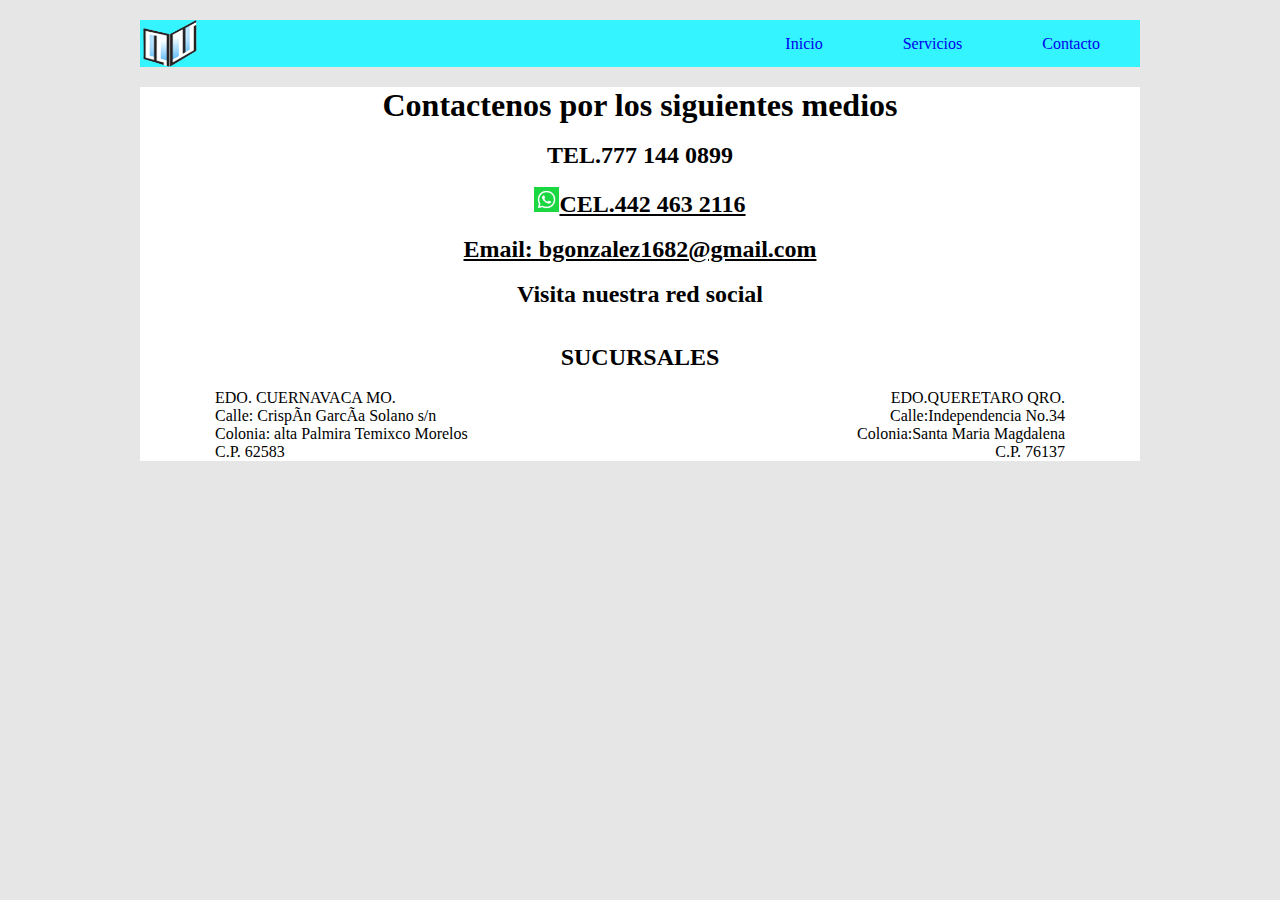
==== contacto.html @ 7dca0485 "archivos subidos" ====
<!doctype html>
  <html lang="en">
  <head>
    <meta charset="UFT-8">
    <title>VIDRIO MAS ALUMINIO MORELOS</title>
    <link rel="stylesheet" href="css/estilos.css">
  </head>
  <body>
    <header>
      <div class="logotipo">
        <a href="index.html"><img src="imagenes/log2.png" width="60" alt=""></a>
        <nav>
          <ul>
            <li><a href="contacto.html">Contacto</a></li>
            <li><a href="servicios.html">Servicios</a></li>
            <li><a href="index.html">Inicio</a></li>
          </ul>
        </nav>
      </div>
    </header>
    <section class="main">
      <h1>Contactenos por los siguientes medios</h1>
      <br />
      <h2>TEL.777 144 0899</h2>
      <br />
      <center class="tel">
      <h2 class="telefono"><img src="imagenes/w.png" width="25" alt=""><a href="#">CEL.442 463 2116</a></h2>
      <br />
      <h2><a href="#">Email: bgonzalez1682@gmail.com</a></h2>
      <br />
      <h2>Visita nuestra red social</h2>
      <a href="#"><img src="imagenes/f.png" width="90" alt=""></a>
      </center>
      <br />
      <h2>SUCURSALES</h2>
      <br />
      <div class="direccion1">
      <p>EDO. CUERNAVACA MO.</p>
      <p>Calle: Crispín García Solano s/n</p>
      <p>Colonia: alta Palmira  Temixco Morelos</p>
      <p>C.P. 62583</p>
    </div>
      <div class="direccion2">
      <p>EDO.QUERETARO QRO.</p>
      <p>Calle:Independencia  No.34</p>
      <p>Colonia:Santa Maria Magdalena</p>
      <p>C.P. 76137</p>
    </div>

    </section>
    <br />

  </body>
  </html>
---- css/estilos.css ----
* {
  margin: 0;
  padding: 0;
}
body{
  background: #e6e6e6;
}
 header, .main, footer, table {
   background: #fff;
   width: 90%;
   max-width: 1000px;
   margin: 20px auto;
 }
 header img {
   float: left;
   background: #33F4FF;
 }
header nav{
  background: #33F4FF;
  overflow: hidden;
}
header nav ul {
  list-style:none;
}
header nav ul li{
  float: right;
}
header nav ul li a {
  padding: 14.5px 40px;
  display: block;
  color: : white;
  text-decoration: none;
}
header nav ul li a:hover{
  background: #75ACEC;
}
h1, h2 {
  text-align: center;
}
p {
  width: 70%;
  margin: auto;
}
footer{
  background: #000;
  color: #fff;
  clear: both;
  padding: 10px 0px;
  text-align: center;
}
.tabla td {
  text-align: center;
	padding: 3px;
	background:#fff;
	margin-bottom: 20px;
}
.principal td {
  background: blue;
  color: #fff;
  padding: 9px;
}
.imagenes img {
  padding: 20px 20px;
}
.logos img {
  padding: 20px 20px
}
.direccion1, .direccion2 {

  float: left;
  background: #fff;
  width: 50%;
}
.direccion2 {
  text-align: right;
}
.tel a{
  color: #000;
}
.telefono {
  width: 25%
}
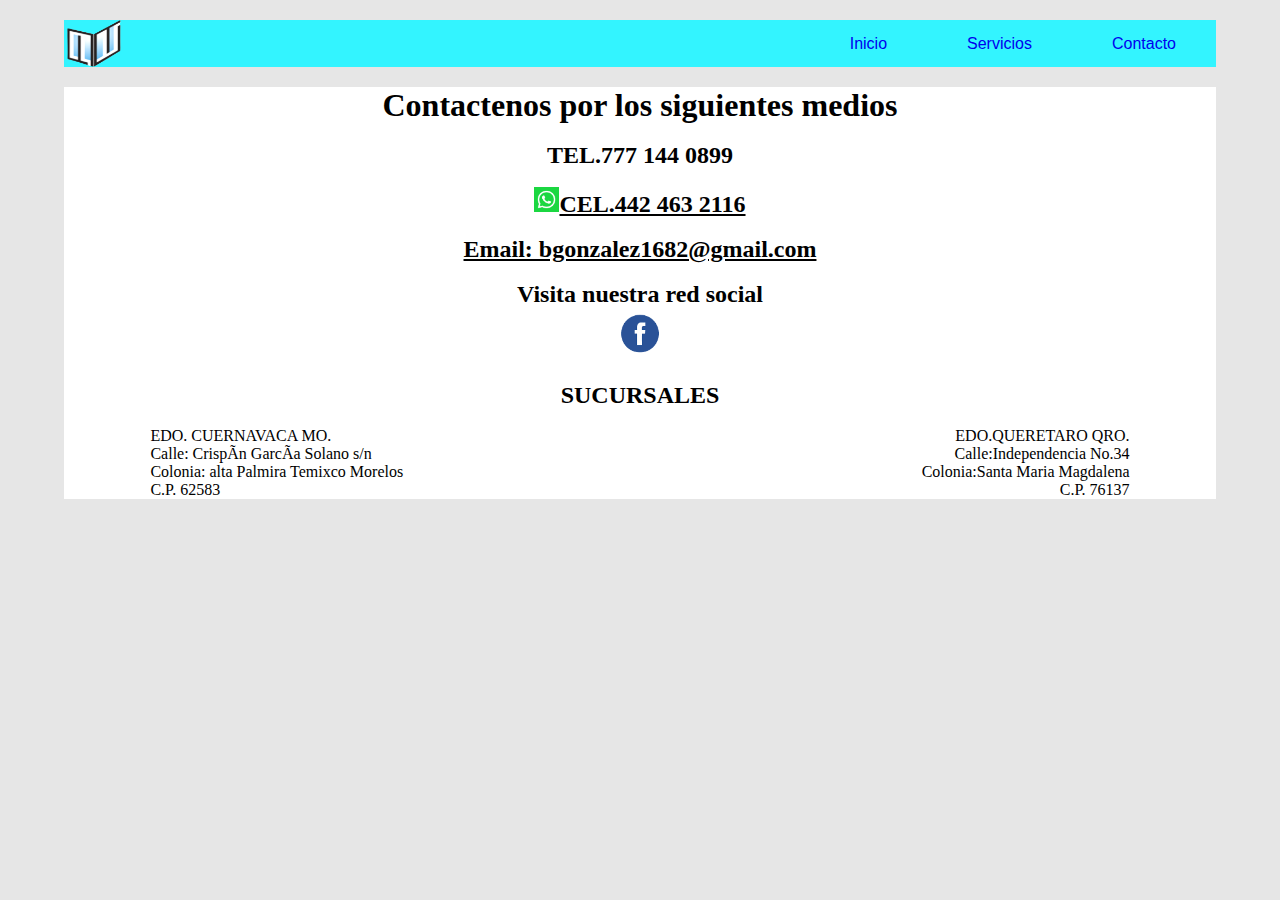
==== commit 3bacea2c: "actualizado" ====
--- a/contacto.html
+++ b/contacto.html
@@ -24,9 +24,9 @@
       <h2>TEL.777 144 0899</h2>
       <br />
       <center class="tel">
-      <h2 class="telefono"><img src="imagenes/w.png" width="25" alt=""><a href="#">CEL.442 463 2116</a></h2>
+      <h2 class="telefono"><img src="imagenes/w.png" width="25" alt=""><a href="https://wa.me/524424632116">CEL.442 463 2116</a></h2>
       <br />
-      <h2><a href="#">Email: bgonzalez1682@gmail.com</a></h2>
+      <h2><a href="mailto:bgonzalez1682@gmail.com">Email: bgonzalez1682@gmail.com</a></h2>
       <br />
       <h2>Visita nuestra red social</h2>
       <a href="#"><img src="imagenes/f.png" width="90" alt=""></a>
--- a/css/estilos.css
+++ b/css/estilos.css
@@ -5,10 +5,17 @@
 body{
   background: #e6e6e6;
 }
- header, .main, footer, table {
+header {
+  font-family: 'Montserrat', sans-serif;
+  background: #fff;
+  width: 90%;
+  max-width: 1200px;
+  margin: 20px auto;
+}
+ .main, footer, table {
    background: #fff;
    width: 90%;
-   max-width: 1000px;
+   max-width: 1200px;
    margin: 20px auto;
  }
  header img {
